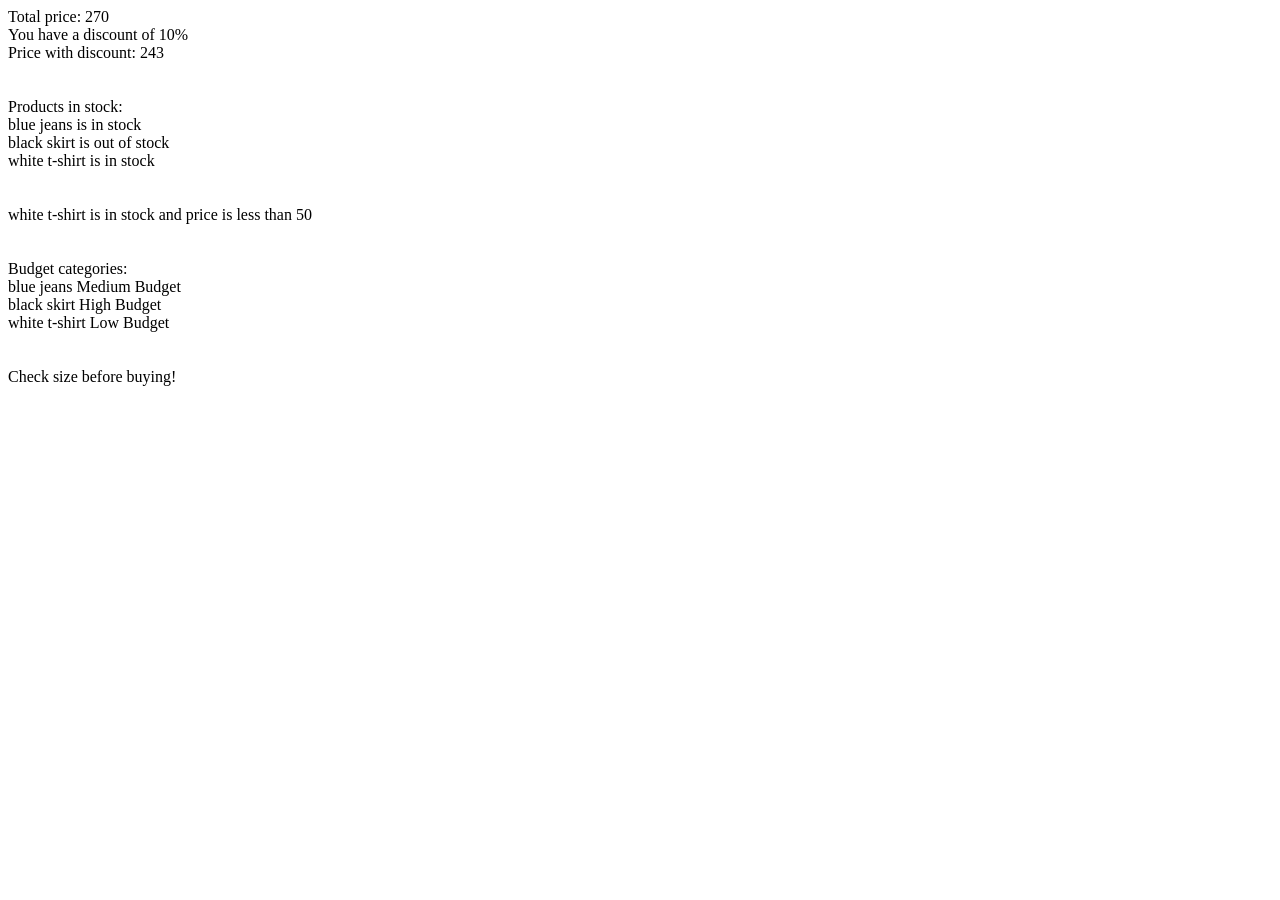
==== js/task3/task3.html @ c9d9d67f "Uploading Task3 for js" ====
<!DOCTYPE html>
<html lang="en">

<head>
    <meta charset="UTF-8">
    <meta name="viewport" content="width=device-width, initial-scale=1.0">
    <title>Task 3: Simple Online Shop</title>
</head>

<body>
    <script src="my_third_js_task.js"></script>
</body>

</html>
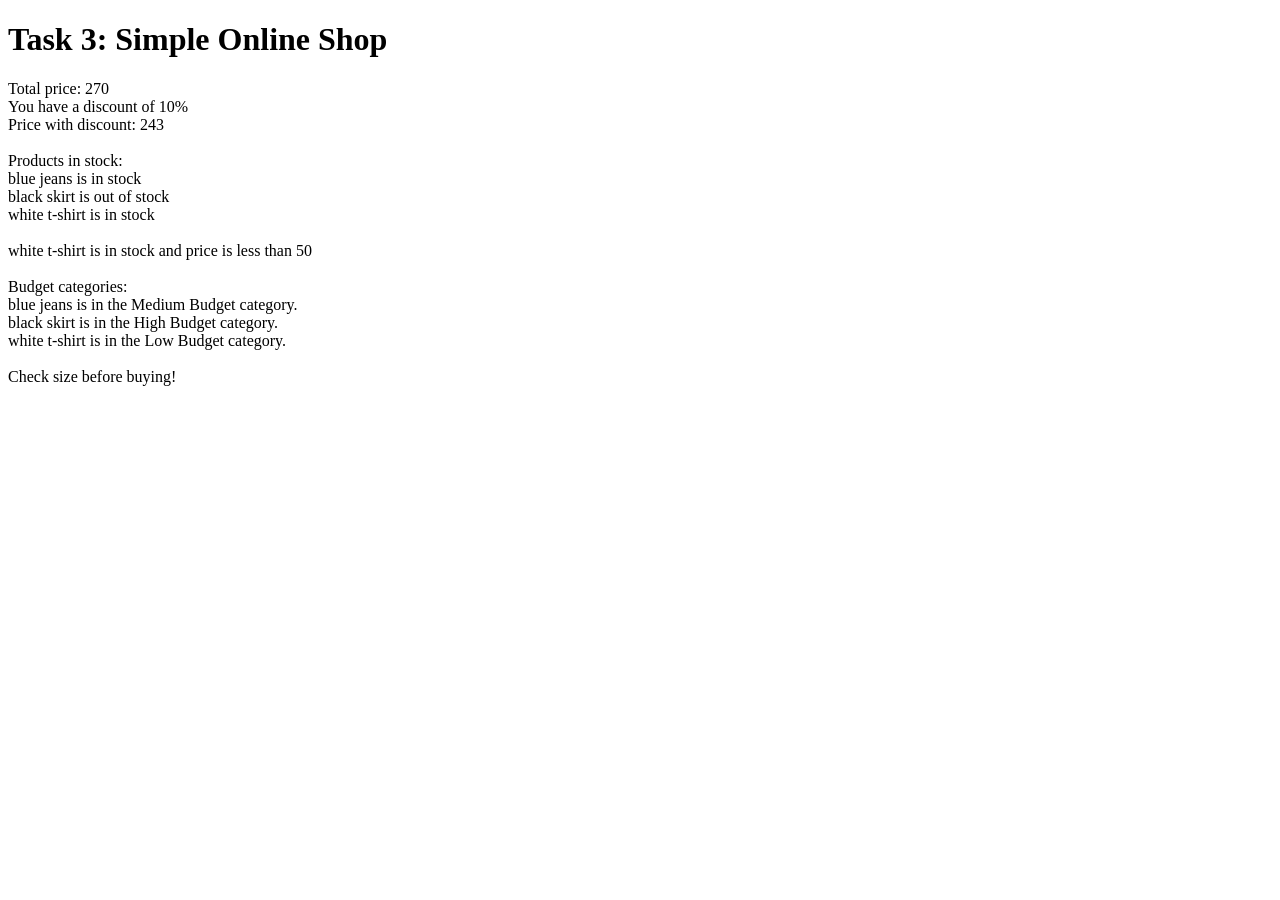
==== commit b0753cde: "Updating the code." ====
--- a/js/task3/task3.html
+++ b/js/task3/task3.html
@@ -8,6 +8,7 @@
 </head>
 
 <body>
+    <h1>Task 3: Simple Online Shop</h1>
     <script src="my_third_js_task.js"></script>
 </body>
 
